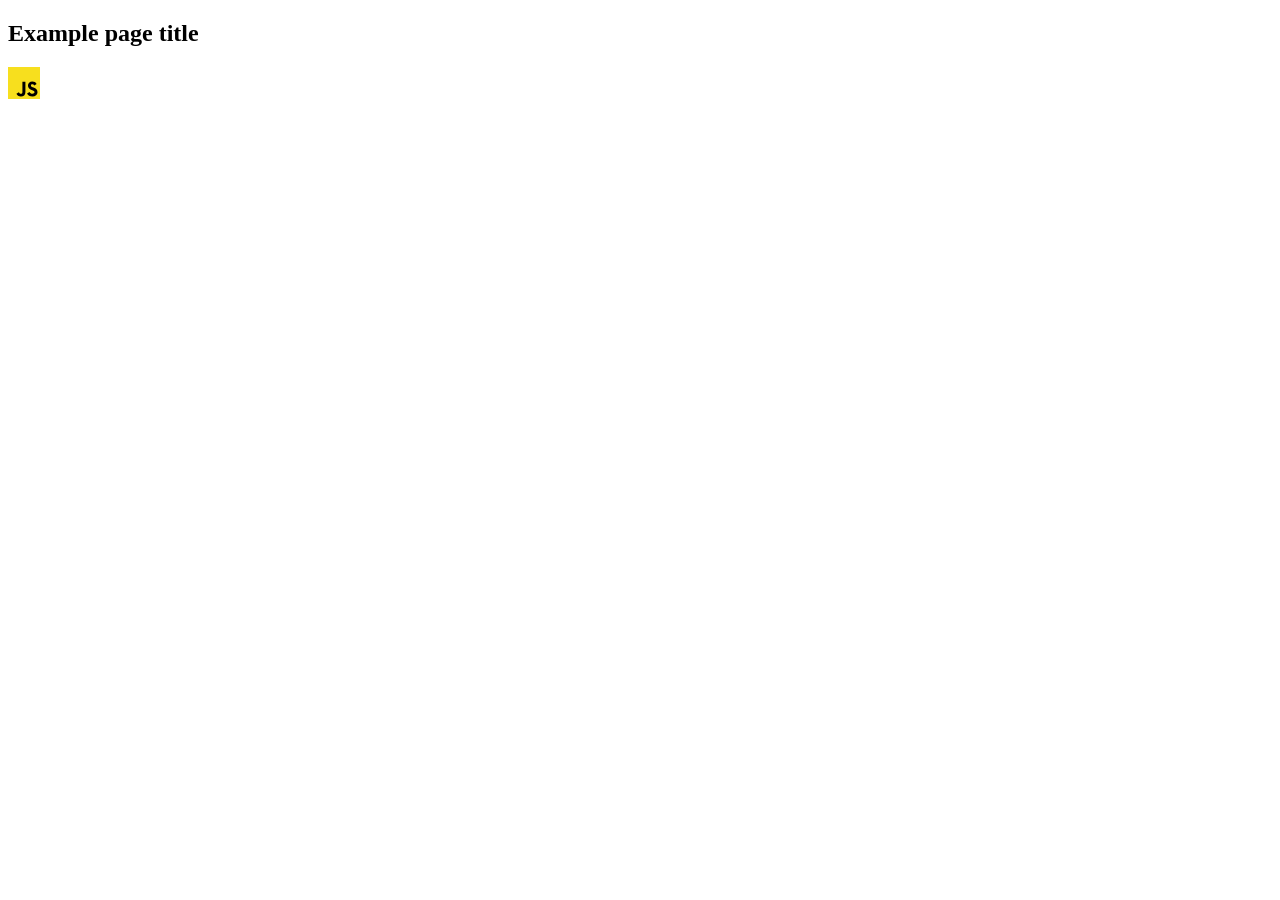
==== src/index.html @ 8f12c8e6 "Initial commit" ====
<!DOCTYPE html>
<html lang="en">
  <head>
    <meta charset="UTF-8" />
    <link rel="icon" type="image/svg+xml" href="/favicon.svg" />
    <meta name="viewport" content="width=device-width, initial-scale=1.0" />
    <title>Vanilla App Template</title>
    <link rel="stylesheet" href="./css/styles.css" />
  </head>
  <body>
    <load ="partials/header.html" />

    <section>
      <h1>Example page title</h1>
      <!-- Path to images as from index.html file -->
      <img src="./img/javascript.svg" alt="" />
    </section>

    <!-- Loads the specified .html file -->
    <load ="partials/vite-promo.html" />

    <script type="module" src="./main.js"></script>
  </body>
</html>
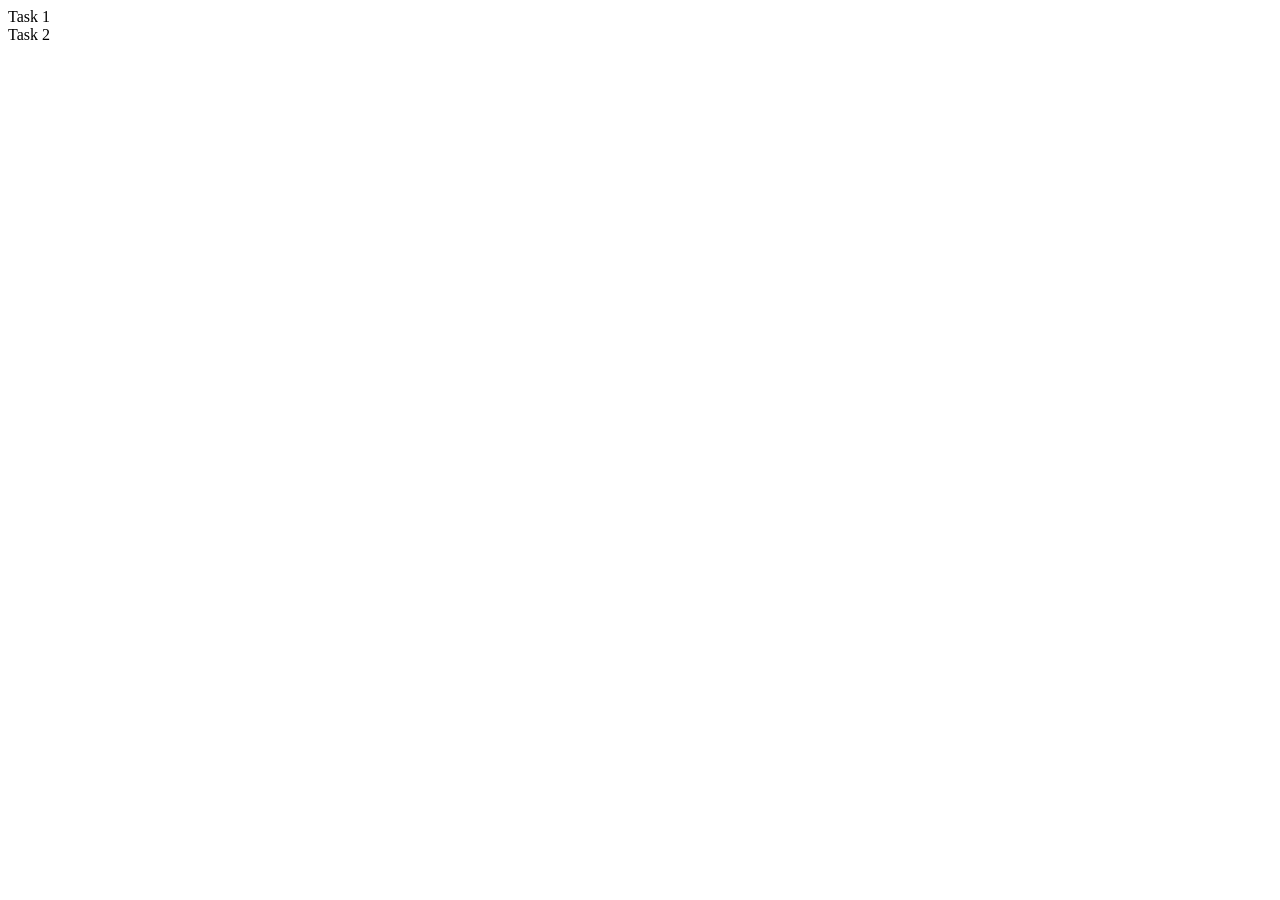
==== commit 703b6c40: "28.04" ====
--- a/src/index.html
+++ b/src/index.html
@@ -2,23 +2,14 @@
 <html lang="en">
   <head>
     <meta charset="UTF-8" />
-    <link rel="icon" type="image/svg+xml" href="/favicon.svg" />
+   
     <meta name="viewport" content="width=device-width, initial-scale=1.0" />
-    <title>Vanilla App Template</title>
+    <title>Homework_9</title>
     <link rel="stylesheet" href="./css/styles.css" />
   </head>
   <body>
-    <load ="partials/header.html" />
-
-    <section>
-      <h1>Example page title</h1>
-      <!-- Path to images as from index.html file -->
-      <img src="./img/javascript.svg" alt="" />
-    </section>
-
-    <!-- Loads the specified .html file -->
-    <load ="partials/vite-promo.html" />
-
-    <script type="module" src="./main.js"></script>
+    <ul>
+      <li><a href="./1-gallery.html">Task 1</a></li>
+      <li><a href="./2-form.html">Task 2</a></li>
   </body>
 </html>
--- a/src/css/styles.css
+++ b/src/css/styles.css
@@ -0,0 +1,2 @@
+@import url('./reset.css');
+@import url('./1-gallerry.css');
